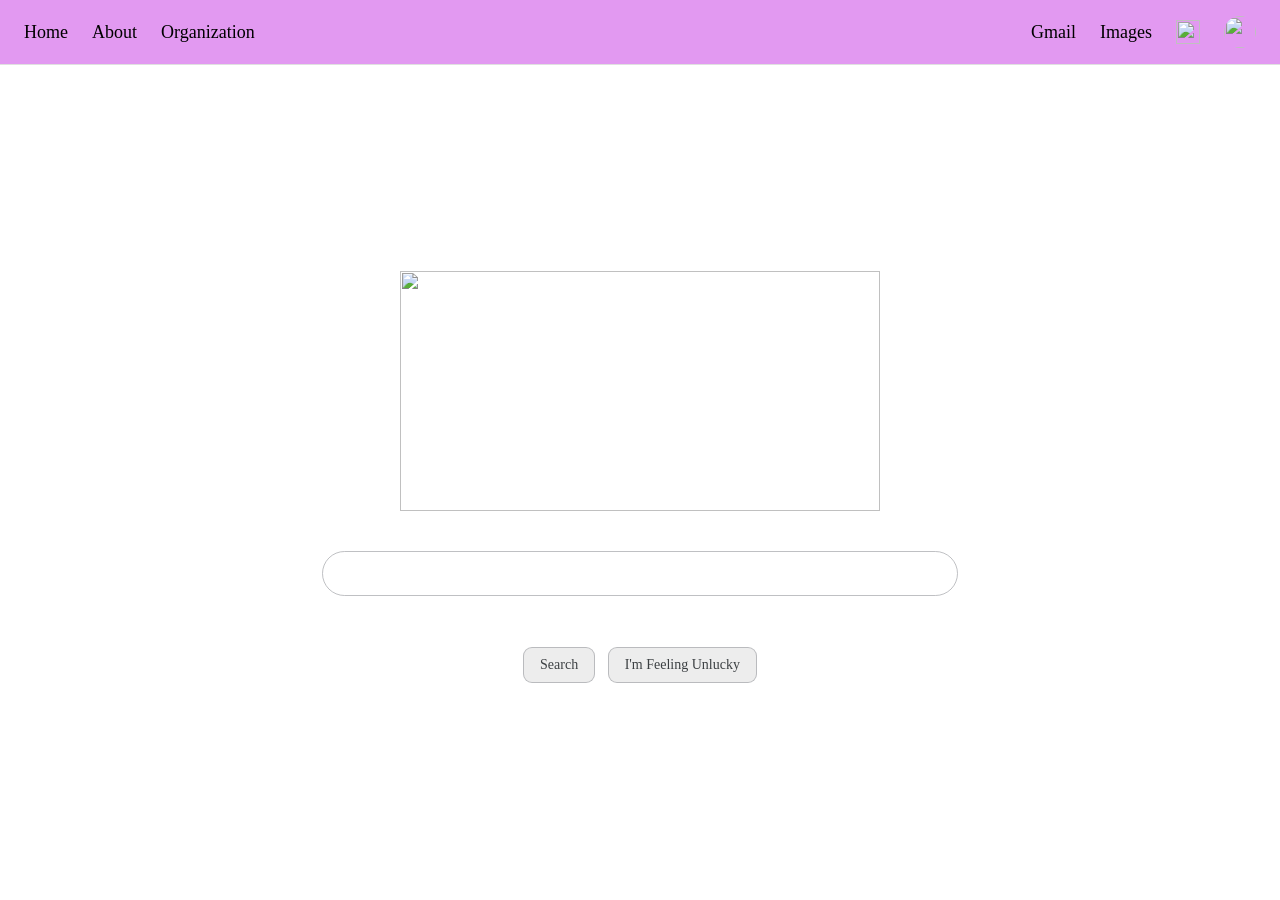
==== index.html @ 6d0a6799 "Unlucky" ====
<!DOCTYPE html>
<html lang="en">
<head>
    <meta charset="UTF-8">
    <meta name="viewport" content="width=device-width, initial-scale=1.0">
    <title>Web Portal Assignment</title>
    <link rel="stylesheet" href="styles.css">
</head>

<body>
    <div class="top-section">
        <div class="left-side">
            <a href="index.html">Home</a>
            <a href="pages/about.html">About</a>
            <a href="pages/org.html">Organization</a>
        </div>
        <div class="right-side">
            <a href="https://gmail.google/">Gmail</a>
            <a href="https://images.google/">Images</a>
            <img 
            class="app-icon"
            src="https://cdn-icons-png.flaticon.com/512/82/82122.png">
            <img 
            class="profile-icon"
            src="https://static.wikia.nocookie.net/houkai-star-rail/images/e/ef/Character_Phainon_Icon.png/revision/latest/thumbnail/width/360/height/360?cb=20250620124711">
        </div>
    </div>

    <div class="divider"></div>

    <div class="middle-section">
        <form class="search-form" action="https://www.google.com/search" method="GET">
            <img 
                class="m-logo"
                src="https://static.wikia.nocookie.net/houkai-star-rail/images/2/29/Honkai_Star_Rail.png/revision/latest?cb=20230707214654">
            <div class="search-form-input">
                <img 
                    class="search-icon"
                    src="https://www.iconpacks.net/icons/2/free-search-icon-2907-thumb.png">
                    <label for="search">Search</label>
                    <input type="text" name="q" id="search" autocomplete="off">
            </div>
            <div class="search-buttons">
                <button type="submit">Search</button>
                <button type="submit">I'm Feeling Unlucky</button>
            </div>
        </form>
    </div>
</body>
</html>
---- styles.css ----
@import url('https://fonts.googleapis.com/css2?family=Google+Sans:ital,opsz,wght@0,17..18,400..700;1,17..18,400..700&family=Merriweather:ital,opsz,wght@0,18..144,300..900;1,18..144,300..900&display=swap');

body, html {
    height: 100%;
    margin: 0;
    padding: 0;
}

html, body {
    min-width: 400px;
}
body, input, button {
    font-size: 18px;
    font-family: Google Sans;
    color: var(--YLNNHc);
}
body {
    background: #fff;
    display: flex;
    flex-direction: column;
}

.top-section {
    display: flex;
    justify-content: space-between;
    align-items: center;
    padding: 1rem 1rem;
    background-color: #e299f1;
}

.left-side, .right-side {
    display: flex;
    gap: 1.5rem;
    justify-content: center;
    align-items: center;
    padding: 0 0.5rem;
}

a {
    display: flex;
    align-items: center;
    line-height: 1;
}

.middle-section {
    flex-grow: 1;
    display: flex;
    flex-direction: column;
    justify-content: center;
    align-items: center;
    padding: 1rem 0;
    gap: 1.7rem;

}
.search-form {
    display: flex;
    flex-direction: column;
    align-items: center;
    justify-content: center;
    gap: 2.5rem;
}

.search-form-input {
    display: flex;
    align-items: center;
    justify-content: center;
    border: 1px solid #a7a8acb8;
    gap: 1rem;
    border-radius: 30px;
    padding: 0.2rem 0.8rem;
}

.search-form label {
    display: none;
}

.search-form input {
    width: 35rem;
    padding: 0.5rem;
    border: none;
    outline: none;
}

.search-form button {
    background-color: #ededed;
    border: 1px solid #a7a8acb8;
    border-radius: 9px;
    color: #3c4043;
    font-family: var(--qR8X0);
    font-optical-sizing: none;
    font-size: 14px;
    font-weight: var(--Oycjt);
    margin: 11px 4px;
    padding: 0 16px;
    height: 36px;
    min-width: 54px;
    text-align: center;
    cursor: pointer;
    user-select: none;
}

.app-icon {
    width: 1.5rem;
    height: 1.5rem;
    display: block;
}

.profile-icon {
    width: 2rem;
    height: 2rem;
    border-radius: 100%;
    display: block;
}

.m-logo {
    width: 30rem;
    height: 15rem;
}

.search-icon {
    width: 1rem;
    height: 1rem;
}

a {
    text-decoration: none;
    color: black;
}

.divider {
    width: 100%;
    height: 1px;
    background-color: #e0e0e0;
    margin: 0rem 0;
}

.about-content {
    max-width: 800px;
    padding: 2rem;
    line-height: 1.6;
}

.about-content h1 {
    font-size: 2.5rem;
    margin-bottom: 1rem;
    color: #1f1f1f;
}

.about-content h2 {
    font-size: 1.5rem;
    margin-top: 2rem;
    margin-bottom: 1rem;
    color: #3c4043;
}

.about-content p {
    font-size: 1rem;
    color: #545454;
    margin-bottom: 1rem;
}

.store-content {
    width: 100%;
    padding: 2rem;
    box-sizing: border-box;
}

.store-content h1 {
    text-align: center;
    font-size: 2.5rem;
    margin-bottom: 3rem;
    color: #1f1f1f;
}

.members-grid {
    display: grid;
    grid-template-columns: repeat(auto-fit, minmax(250px, 1fr));
    gap: 2rem;
    width: 100%;
    max-width: 1200px;
    margin: 0 auto;
    box-sizing: border-box;
}

.member-card {
    background-color: #f9f9f9;
    border: 1px solid #e0e0e0;
    border-radius: 8px;
    padding: 2rem;
    text-align: center;
    transition: box-shadow 0.3s ease;
}

.member-card:hover {
    box-shadow: 0 4px 12px rgba(0, 0, 0, 0.1);
}

.member-avatar {
    width: 120px;
    height: 120px;
    background-color: #e0e0e0;
    border-radius: 50%;
    margin: 0 auto 1rem;
}

.member-card h3 {
    font-size: 1.2rem;
    margin: 1rem 0 0.5rem;
    color: #1f1f1f;
}

.member-card p {
    font-size: 0.9rem;
    color: #7f8081;
    margin: 0;
}
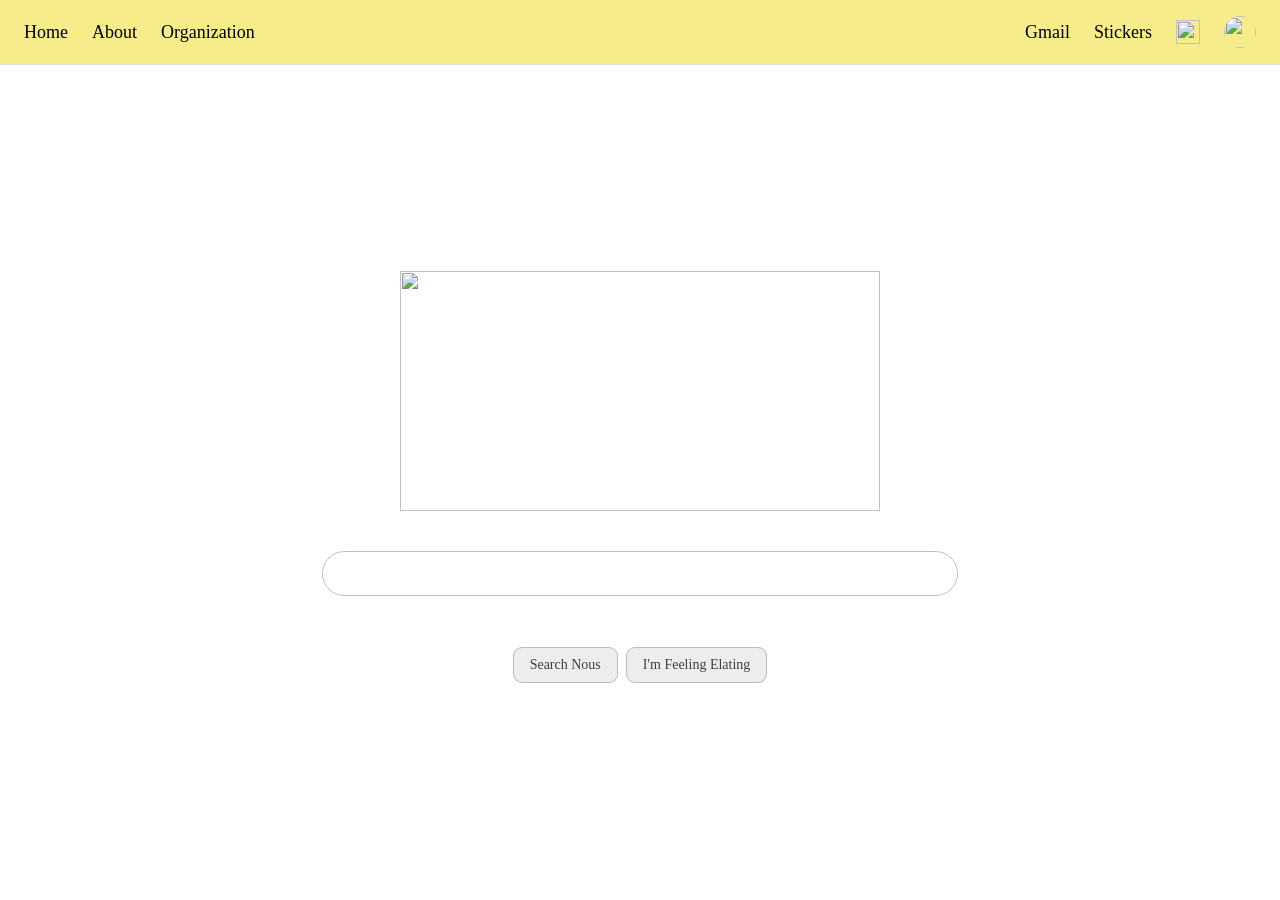
==== commit ee18bc25: "Update 1.1" ====
--- a/index.html
+++ b/index.html
@@ -15,14 +15,18 @@
             <a href="pages/org.html">Organization</a>
         </div>
         <div class="right-side">
-            <a href="https://gmail.google/">Gmail</a>
-            <a href="https://images.google/">Images</a>
-            <img 
-            class="app-icon"
-            src="https://cdn-icons-png.flaticon.com/512/82/82122.png">
-            <img 
-            class="profile-icon"
-            src="https://static.wikia.nocookie.net/houkai-star-rail/images/e/ef/Character_Phainon_Icon.png/revision/latest/thumbnail/width/360/height/360?cb=20250620124711">
+            <a href="https://mail.google.com/mail/u/0/#inbox">Gmail</a>
+            <a href="https://honkai-star-rail.fandom.com/wiki/Pom-Pom_Gallery">Stickers</a>
+            <a href="pages/options.html">
+                <img 
+                class="options-icon"
+                src="https://cdn-icons-png.flaticon.com/512/82/82122.png">
+            </a>
+            <a href="https://www.dictionary.com/word-of-the-day">
+                <img 
+                class="profile-icon"
+                src="https://i.pinimg.com/736x/95/3f/40/953f40dcaae1e29d76892c2454a27ca6.jpg">
+            </a>
         </div>
     </div>
 
@@ -41,8 +45,8 @@
                     <input type="text" name="q" id="search" autocomplete="off">
             </div>
             <div class="search-buttons">
-                <button type="submit">Search</button>
-                <button type="submit">I'm Feeling Unlucky</button>
+                <button type="submit">Search Nous</button>
+                <a href="pages/fools.html"><button type="button">I'm Feeling Elating</button></a>
             </div>
         </form>
     </div>
--- a/styles.css
+++ b/styles.css
@@ -25,7 +25,7 @@
     justify-content: space-between;
     align-items: center;
     padding: 1rem 1rem;
-    background-color: #e299f1;
+    background-color: #f6ed8a;
 }
 
 .left-side, .right-side {
@@ -99,7 +99,18 @@
     user-select: none;
 }
 
-.app-icon {
+.search-buttons {
+    display: flex;
+    align-items: center;
+    gap: 0;
+}
+
+.search-buttons a {
+    display: flex;
+    align-items: center;
+}
+
+.options-icon {
     width: 1.5rem;
     height: 1.5rem;
     display: block;
@@ -213,4 +224,32 @@
     font-size: 0.9rem;
     color: #7f8081;
     margin: 0;
+}
+
+.gif-container {
+    width: 100%;
+    height: calc(100vh - 100px);
+    display: flex;
+    justify-content: center;
+    align-items: center;
+    overflow: hidden;
+}
+
+.gif-container img {
+    width: 100%;
+    height: 100%;
+    object-fit: cover;
+}
+
+.options-content {
+    display: flex;
+    justify-content: center;
+    align-items: center;
+    height: 100%;
+    text-align: center;
+}
+
+.options-content p {
+    font-size: 2rem;
+    color: #3c4043;
 }
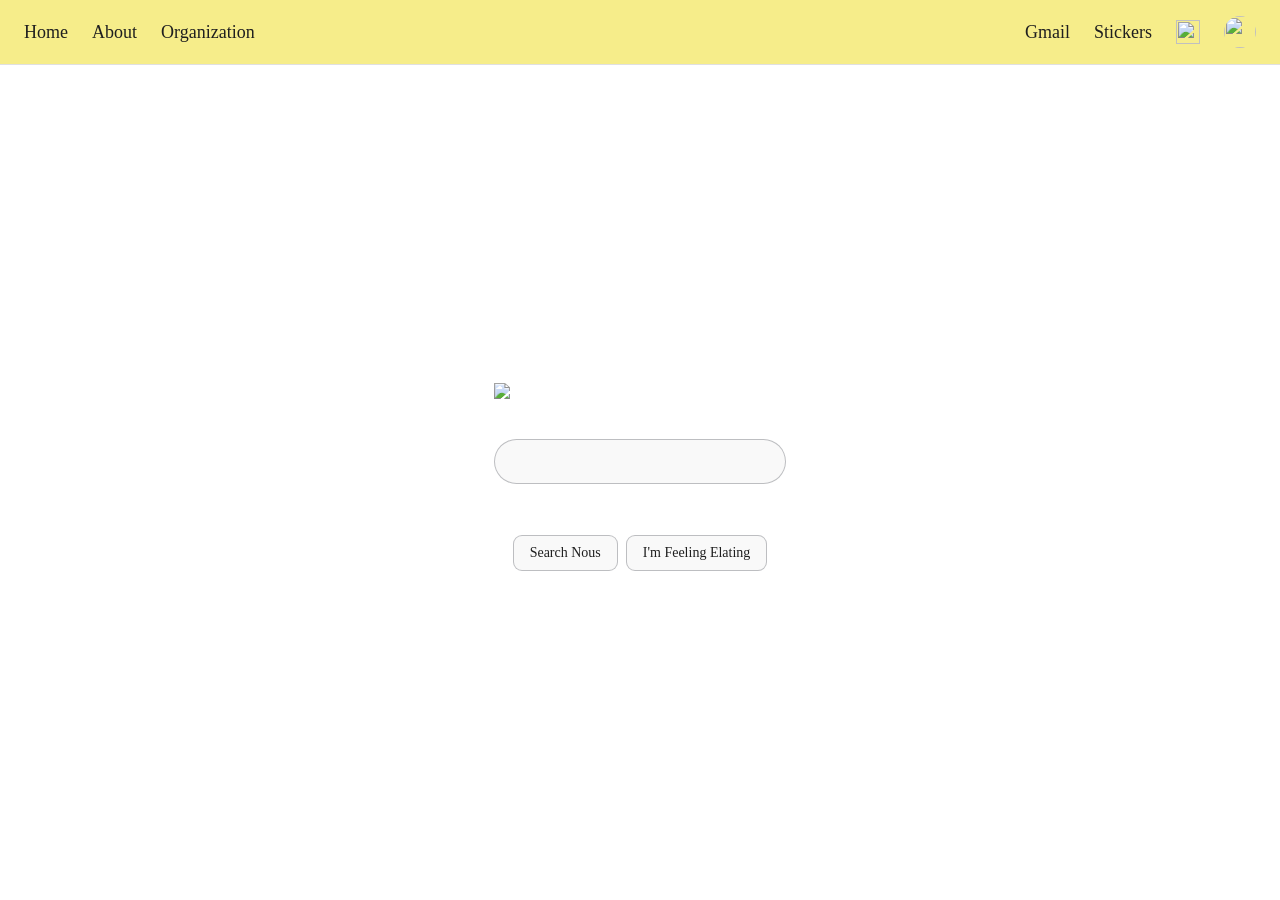
==== commit 035a270b: "Update 1.3" ====
--- a/index.html
+++ b/index.html
@@ -3,8 +3,16 @@
 <head>
     <meta charset="UTF-8">
     <meta name="viewport" content="width=device-width, initial-scale=1.0">
+    <meta property="og:title" content="Web Portal - Empowering Technology">
+    <meta property="og:description" content="A creative web portal assignment showcasing the lead developer's imagination.">
+    <meta property="og:image" content="https://static.wikia.nocookie.net/houkai-star-rail/images/2/29/Honkai_Star_Rail.png/revision/latest?cb=20230707214654">
+    <meta property="og:url" content="">
     <title>Web Portal Assignment</title>
     <link rel="stylesheet" href="styles.css">
+    <script>
+        const savedTheme = localStorage.getItem('theme') || 'light';
+        document.documentElement.setAttribute('data-theme', savedTheme);
+    </script>
 </head>
 
 <body>
@@ -22,7 +30,7 @@
                 class="options-icon"
                 src="https://cdn-icons-png.flaticon.com/512/82/82122.png">
             </a>
-            <a href="https://www.dictionary.com/word-of-the-day">
+            <a href="pages/profile.html">
                 <img 
                 class="profile-icon"
                 src="https://i.pinimg.com/736x/95/3f/40/953f40dcaae1e29d76892c2454a27ca6.jpg">
--- a/styles.css
+++ b/styles.css
@@ -1,4 +1,25 @@
 @import url('https://fonts.googleapis.com/css2?family=Google+Sans:ital,opsz,wght@0,17..18,400..700;1,17..18,400..700&family=Merriweather:ital,opsz,wght@0,18..144,300..900;1,18..144,300..900&display=swap');
+
+:root[data-theme="light"],
+:root {
+    --bg-primary: #fff;
+    --bg-secondary: #f9f9f9;
+    --text-primary: #1f1f1f;
+    --text-secondary: #7f8081;
+    --border-color: #e0e0e0;
+    --input-bg: #fff;
+    --top-section-bg: #f6ed8a;
+}
+
+:root[data-theme="dark"] {
+    --bg-primary: #1a1a1a;
+    --bg-secondary: #2d2d2d;
+    --text-primary: #e0e0e0;
+    --text-secondary: #b0b0b0;
+    --border-color: #404040;
+    --input-bg: #2d2d2d;
+    --top-section-bg: #2a2a2a;
+}
 
 body, html {
     height: 100%;
@@ -7,7 +28,7 @@
 }
 
 html, body {
-    min-width: 400px;
+    min-width: 100%;
 }
 body, input, button {
     font-size: 18px;
@@ -15,9 +36,10 @@
     color: var(--YLNNHc);
 }
 body {
-    background: #fff;
+    background: var(--bg-primary);
     display: flex;
     flex-direction: column;
+    color: var(--text-primary);
 }
 
 .top-section {
@@ -25,7 +47,7 @@
     justify-content: space-between;
     align-items: center;
     padding: 1rem 1rem;
-    background-color: #f6ed8a;
+    background-color: var(--top-section-bg);
 }
 
 .left-side, .right-side {
@@ -68,6 +90,7 @@
     gap: 1rem;
     border-radius: 30px;
     padding: 0.2rem 0.8rem;
+    background-color: var(--bg-secondary)
 }
 
 .search-form label {
@@ -75,17 +98,19 @@
 }
 
 .search-form input {
-    width: 35rem;
+    width: 100%;
+    max-width: 35rem;
     padding: 0.5rem;
     border: none;
     outline: none;
+    background: var(--bg-secondary);
 }
 
 .search-form button {
-    background-color: #ededed;
+    background-color: var(--bg-secondary);
     border: 1px solid #a7a8acb8;
     border-radius: 9px;
-    color: #3c4043;
+    color: var(--text-primary);
     font-family: var(--qR8X0);
     font-optical-sizing: none;
     font-size: 14px;
@@ -124,8 +149,9 @@
 }
 
 .m-logo {
-    width: 30rem;
-    height: 15rem;
+    width: 100%;
+    max-width: 30rem;
+    height: auto;
 }
 
 .search-icon {
@@ -135,13 +161,13 @@
 
 a {
     text-decoration: none;
-    color: black;
+    color: var(--text-primary);
 }
 
 .divider {
     width: 100%;
     height: 1px;
-    background-color: #e0e0e0;
+    background-color: var(--border-color);
     margin: 0rem 0;
 }
 
@@ -154,19 +180,19 @@
 .about-content h1 {
     font-size: 2.5rem;
     margin-bottom: 1rem;
-    color: #1f1f1f;
+    color: var(--text-primary);
 }
 
 .about-content h2 {
     font-size: 1.5rem;
     margin-top: 2rem;
     margin-bottom: 1rem;
-    color: #3c4043;
+    color: var(--text-primary);
 }
 
 .about-content p {
     font-size: 1rem;
-    color: #545454;
+    color: var(--text-secondary);
     margin-bottom: 1rem;
 }
 
@@ -179,8 +205,7 @@
 .store-content h1 {
     text-align: center;
     font-size: 2.5rem;
-    margin-bottom: 3rem;
-    color: #1f1f1f;
+    color: var(--text-primary);
 }
 
 .members-grid {
@@ -194,8 +219,8 @@
 }
 
 .member-card {
-    background-color: #f9f9f9;
-    border: 1px solid #e0e0e0;
+    background-color: var(--bg-secondary);
+    border: 1px solid var(--border-color);
     border-radius: 8px;
     padding: 2rem;
     text-align: center;
@@ -209,7 +234,7 @@
 .member-avatar {
     width: 120px;
     height: 120px;
-    background-color: #e0e0e0;
+    background-color: var(--border-color);
     border-radius: 50%;
     margin: 0 auto 1rem;
 }
@@ -217,18 +242,18 @@
 .member-card h3 {
     font-size: 1.2rem;
     margin: 1rem 0 0.5rem;
-    color: #1f1f1f;
+    color: var(--text-primary);
 }
 
 .member-card p {
     font-size: 0.9rem;
-    color: #7f8081;
+    color: var(--text-secondary);
     margin: 0;
 }
 
 .gif-container {
     width: 100%;
-    height: calc(100vh - 100px);
+    flex-grow: 1;
     display: flex;
     justify-content: center;
     align-items: center;
@@ -251,5 +276,331 @@
 
 .options-content p {
     font-size: 2rem;
-    color: #3c4043;
+    color: var(--text-primary);
+}
+
+.profile-container {
+    max-width: 600px;
+    width: 100%;
+    margin: 0 auto;
+    padding: 2rem;
+    background: var(--bg-primary);
+}
+
+.profile-header {
+    display: flex;
+    align-items: center;
+    gap: 2rem;
+    margin-bottom: 2rem;
+    padding-bottom: 2rem;
+    border-bottom: 1px solid var(--border-color);
+}
+
+.profile-avatar {
+    width: 120px;
+    height: 120px;
+    border-radius: 50%;
+    object-fit: cover;
+}
+
+.profile-info h1 {
+    margin: 0 0 0.5rem;
+    font-size: 1.8rem;
+    color: var(--text-primary);
+}
+
+.username {
+    margin: 0;
+    color: var(--text-secondary);
+    font-size: 0.95rem;
+}
+
+.profile-settings {
+    display: flex;
+    flex-direction: column;
+    gap: 2rem;
+}
+
+.settings-section {
+    padding: 1.5rem;
+    background: var(--bg-secondary);
+    border-radius: 8px;
+    border: 1px solid var(--border-color);
+}
+
+.settings-section h2 {
+    margin: 0 0 1.5rem;
+    font-size: 1.2rem;
+    color: var(--text-primary);
+}
+
+.setting-item {
+    margin-bottom: 1.5rem;
+    display: flex;
+    flex-direction: column;
+    gap: 0.5rem;
+}
+
+.setting-item:last-child {
+    margin-bottom: 0;
+}
+
+.setting-item label {
+    font-weight: 500;
+    color: var(--text-primary);
+    font-size: 0.95rem;
+}
+
+.setting-item input,
+.setting-item select {
+    padding: 0.75rem;
+    border: 1px solid #a7a8acb8;
+    border-radius: 4px;
+    font-size: 0.95rem;
+    font-family: inherit;
+    background: var(--input-bg);
+    color: var(--text-primary);
+}
+
+.setting-item input:disabled,
+.setting-item select:disabled {
+    background-color: var(--bg-secondary);
+    cursor: not-allowed;
+    opacity: 0.7;
+}
+
+.setting-item.checkbox {
+    flex-direction: row;
+    align-items: center;
+    gap: 0.75rem;
+}
+
+.setting-item.checkbox input {
+    width: 18px;
+    height: 18px;
+    cursor: pointer;
+    margin: 0;
+}
+
+.setting-item.checkbox label {
+    margin: 0;
+    cursor: pointer;
+}
+
+@media (max-width: 768px) {
+    body, input, button {
+        font-size: 16px;
+    }
+
+    .top-section {
+        flex-direction: column;
+        padding: 0.75rem;
+        gap: 0.75rem;
+    }
+
+    .left-side, .right-side {
+        gap: 1rem;
+        flex-wrap: wrap;
+        justify-content: center;
+    }
+
+    .search-form {
+        gap: 1.5rem;
+        padding: 0 1rem;
+    }
+
+    .search-form-input {
+        width: 100%;
+        max-width: 100%;
+        padding: 0.5rem;
+    }
+
+    .search-buttons {
+        flex-wrap: wrap;
+        justify-content: center;
+    }
+
+    .search-form button {
+        font-size: 12px;
+        padding: 0 12px;
+        height: 32px;
+        margin: 8px 2px;
+    }
+
+    .m-logo {
+        max-width: 100%;
+        height: auto;
+        width: 80vw;
+    }
+
+    .members-grid {
+        grid-template-columns: repeat(auto-fit, minmax(200px, 1fr));
+        gap: 1.5rem;
+        padding: 1rem;
+    }
+
+    .member-card {
+        padding: 1.5rem;
+    }
+
+    .options-content p {
+        font-size: 1.5rem;
+        padding: 1rem;
+    }
+
+    .options-icon {
+        width: 1.2rem;
+        height: 1.2rem;
+    }
+
+    .profile-icon {
+        width: 1.5rem;
+        height: 1.5rem;
+    }
+
+    .profile-container {
+        padding: 1.5rem 1rem;
+    }
+
+    .profile-header {
+        gap: 1.5rem;
+    }
+
+    .profile-avatar {
+        width: 100px;
+        height: 100px;
+    }
+
+    .profile-info h1 {
+        font-size: 1.5rem;
+    }
+
+    .settings-section {
+        padding: 1rem;
+    }
+}
+
+@media (max-width: 480px) {
+    body, input, button {
+        font-size: 14px;
+    }
+
+    .top-section {
+        padding: 0.5rem;
+        gap: 0.5rem;
+    }
+
+    .left-side, .right-side {
+        gap: 0.5rem;
+        font-size: 0.9rem;
+    }
+
+    a {
+        font-size: 0.85rem;
+    }
+
+    .search-form {
+        gap: 1rem;
+        padding: 0 0.5rem;
+    }
+
+    .search-buttons {
+        flex-direction: column;
+        width: 100%;
+        gap: 0.5rem;
+    }
+
+    .search-form button {
+        width: 100%;
+        font-size: 12px;
+        margin: 4px 0;
+    }
+
+    .search-form input {
+        width: 100%;
+        font-size: 14px;
+    }
+
+    .members-grid {
+        grid-template-columns: 1fr;
+        gap: 1rem;
+        padding: 0.5rem;
+    }
+
+    .member-card {
+        padding: 1rem;
+    }
+
+    .member-avatar {
+        width: 80px;
+        height: 80px;
+    }
+
+    .member-card h3 {
+        font-size: 1rem;
+    }
+
+    .member-card p {
+        font-size: 0.8rem;
+    }
+
+    .options-content p {
+        font-size: 1.2rem;
+        padding: 0.5rem;
+    }
+
+    .options-icon {
+        width: 1rem;
+        height: 1rem;
+    }
+
+    .profile-icon {
+        width: 1.2rem;
+        height: 1.2rem;
+    }
+
+    .gif-container {
+        flex-grow: 1;
+    }
+
+    .profile-container {
+        padding: 1rem 0.5rem;
+        margin: 0;
+    }
+
+    .profile-header {
+        flex-direction: column;
+        text-align: center;
+        gap: 1rem;
+        padding-bottom: 1.5rem;
+    }
+
+    .profile-avatar {
+        width: 80px;
+        height: 80px;
+    }
+
+    .profile-info h1 {
+        font-size: 1.3rem;
+    }
+
+    .settings-section {
+        padding: 0.75rem;
+        margin-bottom: 1rem;
+    }
+
+    .settings-section h2 {
+        font-size: 1rem;
+        margin-bottom: 1rem;
+    }
+
+    .setting-item {
+        margin-bottom: 1rem;
+    }
+
+    .setting-item input,
+    .setting-item select {
+        padding: 0.5rem;
+        font-size: 14px;
+    }
 }
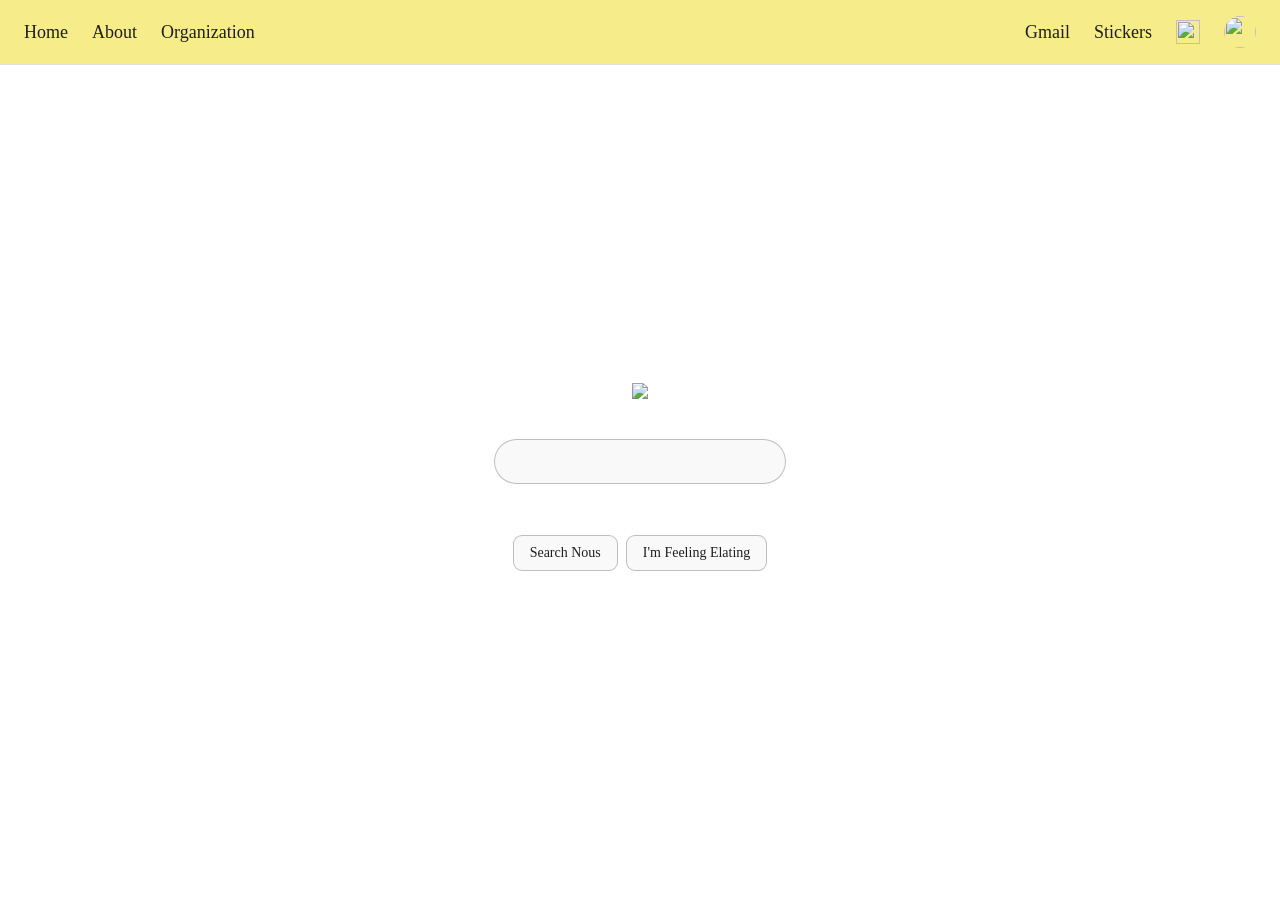
==== commit 6a05e0de: "Update 1.3.2" ====
--- a/index.html
+++ b/index.html
@@ -4,7 +4,6 @@
     <meta charset="UTF-8">
     <meta name="viewport" content="width=device-width, initial-scale=1.0">
     <meta property="og:title" content="Web Portal - Empowering Technology">
-    <meta property="og:description" content="A creative web portal assignment showcasing the lead developer's imagination.">
     <meta property="og:image" content="https://static.wikia.nocookie.net/houkai-star-rail/images/2/29/Honkai_Star_Rail.png/revision/latest?cb=20230707214654">
     <meta property="og:url" content="">
     <title>Web Portal Assignment</title>
@@ -23,8 +22,8 @@
             <a href="pages/org.html">Organization</a>
         </div>
         <div class="right-side">
-            <a href="https://mail.google.com/mail/u/0/#inbox">Gmail</a>
-            <a href="https://honkai-star-rail.fandom.com/wiki/Pom-Pom_Gallery">Stickers</a>
+            <a href="https://mail.google.com/mail/u/0/#inbox" target="_blank">Gmail</a>
+            <a href="https://honkai-star-rail.fandom.com/wiki/Pom-Pom_Gallery" target="_blank">Stickers</a>
             <a href="pages/options.html">
                 <img 
                 class="options-icon"
@@ -42,9 +41,11 @@
 
     <div class="middle-section">
         <form class="search-form" action="https://www.google.com/search" method="GET">
+            <a href="https://hsr.hoyoverse.com/en-us/home?utm_source=hsrofficialweb&utm_medium=fab&utm_campaign=logo" target="_blank">
             <img 
                 class="m-logo"
                 src="https://static.wikia.nocookie.net/houkai-star-rail/images/2/29/Honkai_Star_Rail.png/revision/latest?cb=20230707214654">
+            </a>
             <div class="search-form-input">
                 <img 
                     class="search-icon"
--- a/styles.css
+++ b/styles.css
@@ -200,11 +200,18 @@
     width: 100%;
     padding: 2rem;
     box-sizing: border-box;
+    
 }
 
 .store-content h1 {
     text-align: center;
     font-size: 2.5rem;
+    color: var(--text-primary);
+}
+
+.store-content p {
+    text-align: center;
+    font-size: 1rem;
     color: var(--text-primary);
 }
 
